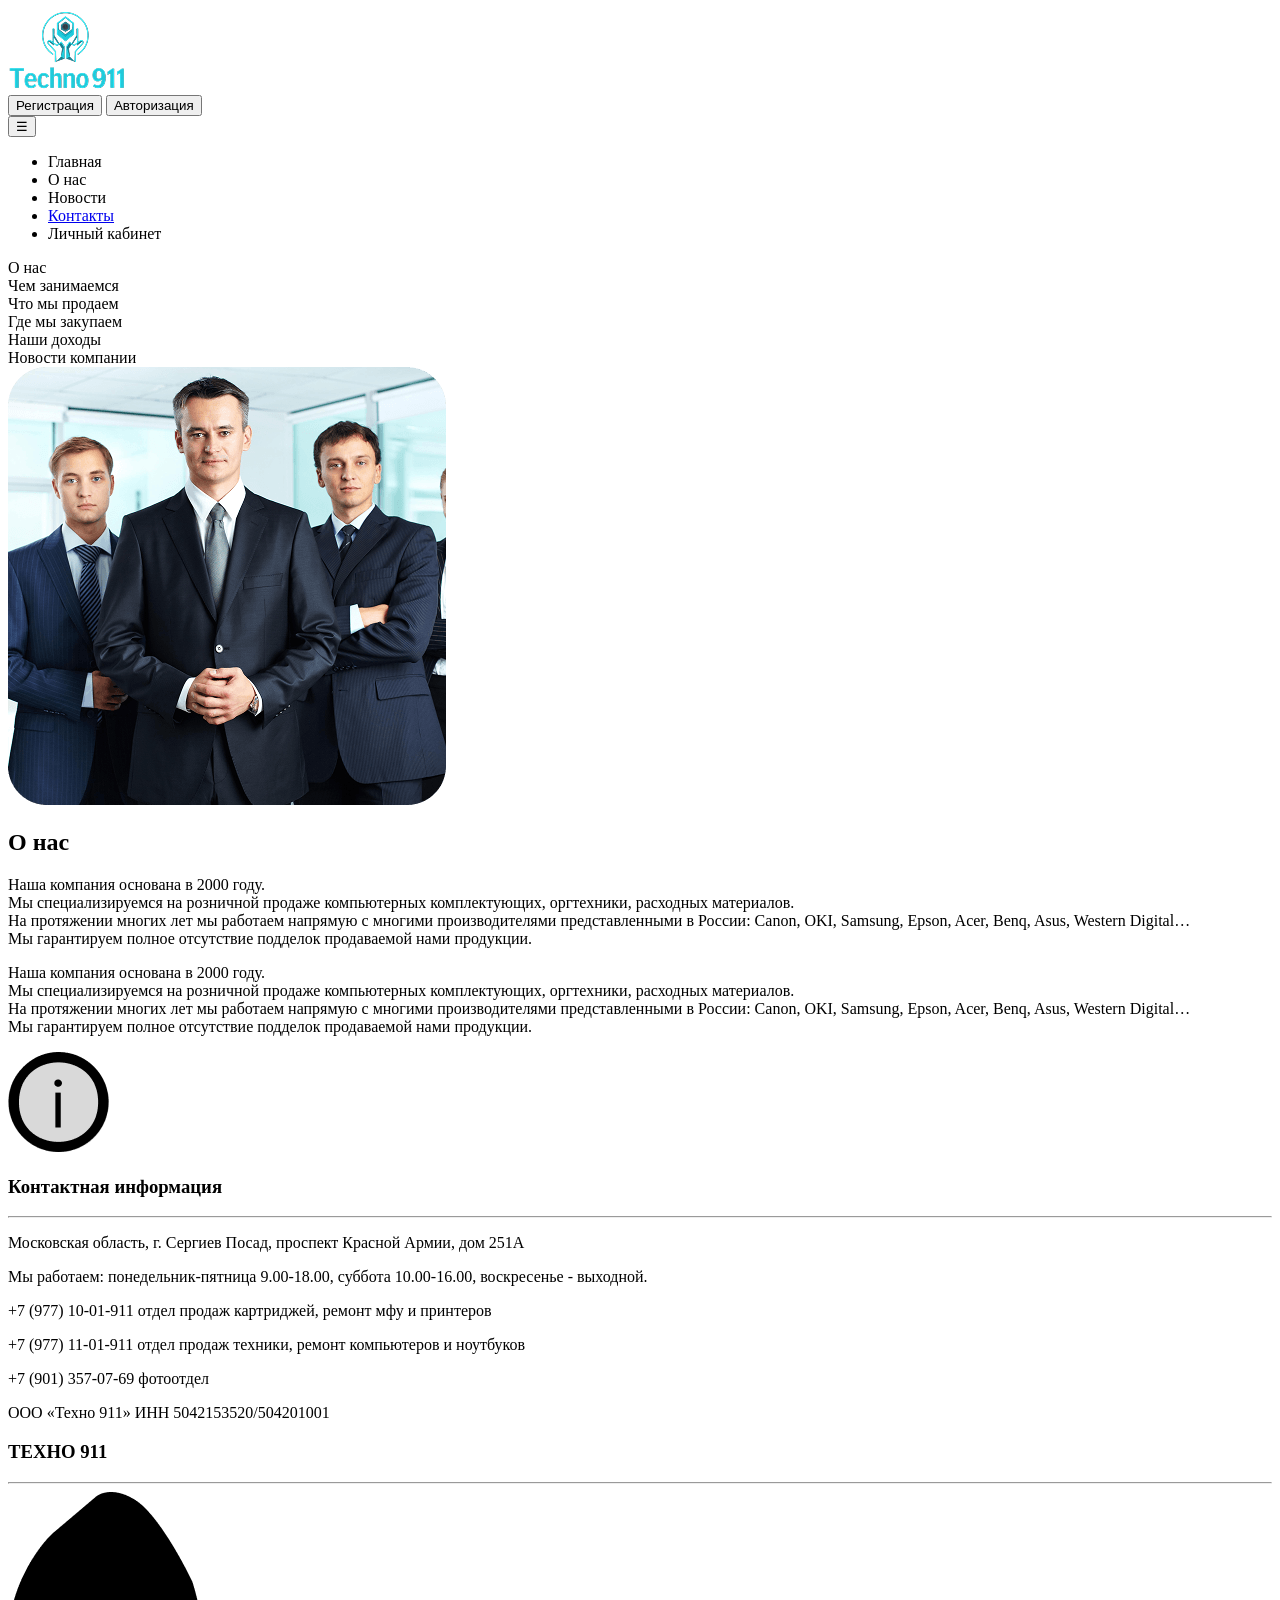
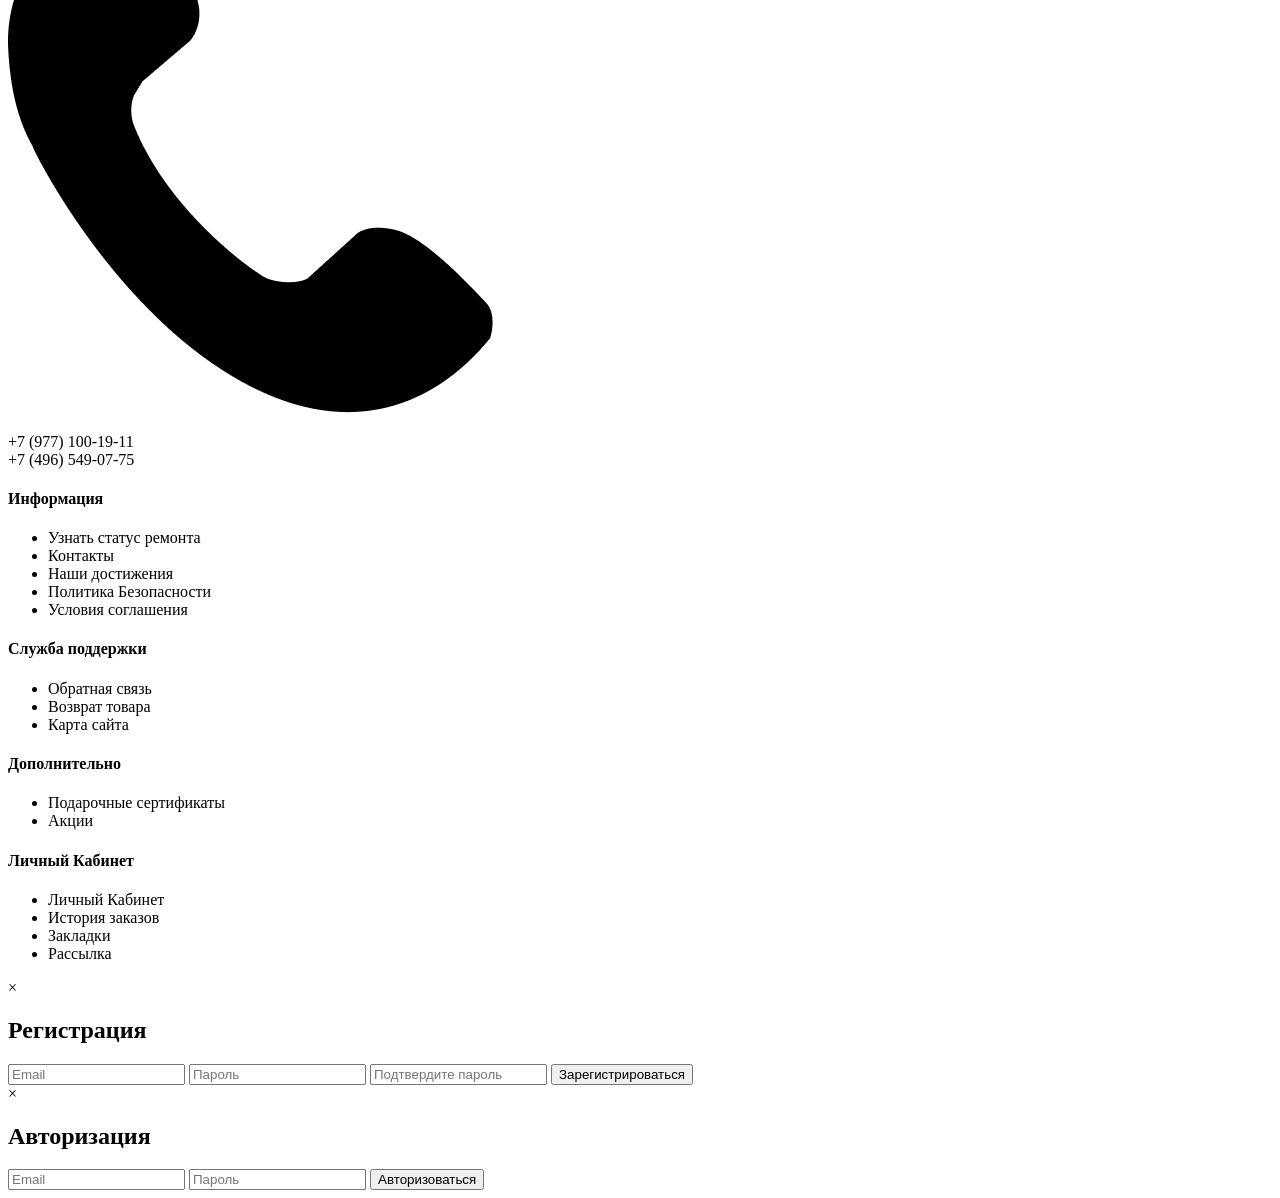
==== index.html @ ac2a49b9 "Add files via upload" ====
<!DOCTYPE html>
<html lang="en">

<head>
    <meta charset="UTF-8">
    <meta name="viewport" content="width=device-width, initial-scale=1.0">
    <link rel="stylesheet" href="/css/reset.css">
    <link rel="stylesheet" href="/css/normalize.css">
    <link rel="stylesheet" href="/sass/style.css">
    <link rel="icon" href="/img/favicon.png" type="image/x-icon">
    <script src="/js/script.js" defer></script>
    <title>Techno911</title>
</head>

<body>
    <header class="header">
        <div class="logo"><img src="/img/Лого.png" alt="Techno911"></div>
        <div class="btns">
            <button class="auth-btns" id="btn-reg">Регистрация</button>
            <button class="auth-btns" id="btn-auth">Авторизация</button>
        </div>
    </header>

    <nav>
        <button class="hamburger" id="hamburger">&#9776;</button>
        <ul class="nav">
            <li class="back">Главная</li>
            <li class="about">О нас</li>
            <li class="news">Новости</li>
            <li><a href="#contacts" class="contacts">Контакты</a></li>
            <li>Личный кабинет</li>
        </ul>
    </nav>

    <div class="main">
        <div class="flex-container">
            <div class="card">О нас</div>
            <div class="card">Чем занимаемся</div>
            <div class="card">Что мы продаем</div>
            <div class="card">Где мы закупаем</div>
            <div class="card">Наши доходы</div>
            <div class="card">Новости компании</div>
        </div>
    </div>

    <section class="about-section hide">
        <div class="about-container">
            <div class="about-image">
                <img src="/img/team.png" alt="Команда">
            </div>
            <div class="about-text">
                <h2>О нас</h2>
                <p>Наша компания основана в 2000 году.
                    <br>Мы специализируемся на розничной продаже компьютерных комплектующих, оргтехники, расходных материалов.
                    <br>На протяжении многих лет мы работаем напрямую с многими производителями представленными в России: Canon, OKI, Samsung, Epson, Acer, Benq, Asus, Western Digital…
                    <br>Мы гарантируем полное отсутствие подделок продаваемой нами продукции.</p>
                <p>Наша компания основана в 2000 году.
                    <br>Мы специализируемся на розничной продаже компьютерных комплектующих, оргтехники, расходных материалов.
                    <br>На протяжении многих лет мы работаем напрямую с многими производителями представленными в России: Canon, OKI, Samsung, Epson, Acer, Benq, Asus, Western Digital…
                    <br>Мы гарантируем полное отсутствие подделок продаваемой нами продукции.</p>
            </div>
        </div>
    </section>

    <button class="up" id="#hamburger">Наверх</button>

    <footer class="footer">
        <div class="footer-top">
            <div class="footer-col">
                <div class="header-with-icon">
                    <img src="/img/info.png" alt="icon" class="info">
                    <h3 id="contacts">Контактная информация</h3>
                </div>
                <hr>
                <p>Московская область, г. Сергиев Посад, проспект Красной Армии, дом 251А</p>
                <p>Мы работаем: понедельник-пятница 9.00-18.00, суббота 10.00-16.00, воскресенье - выходной.</p>
                <p>+7 (977) 10-01-911 отдел продаж картриджей, ремонт мфу и принтеров</p>
                <p>+7 (977) 11-01-911 отдел продаж техники, ремонт компьютеров и ноутбуков</p>
                <p>+7 (901) 357-07-69 фотоотдел</p>
                <p>ООО «Техно 911» ИНН 5042153520/504201001</p>
            </div>
            <div class="footer-col">
                <div class="header-with-icon">
                    <h3>ТЕХНО 911</h3>
                </div>
                <hr>
                <img src="/img/tel.png" alt="icon" class="tel">
                <p>+7 (977) 100-19-11<br>+7 (496) 549-07-75</p>
            </div>
        </div>

        <div class="footer-bottom">
            <div class="link-group">
                <h4>Информация</h4>
                <ul>
                    <li>Узнать статус ремонта</li>
                    <li>Контакты</li>
                    <li>Наши достижения</li>
                    <li>Политика Безопасности</li>
                    <li>Условия соглашения</li>
                </ul>
            </div>
            <div class="link-group">
                <h4>Служба поддержки</h4>
                <ul>
                    <li>Обратная связь</li>
                    <li>Возврат товара</li>
                    <li>Карта сайта</li>
                </ul>
            </div>
            <div class="link-group">
                <h4>Дополнительно</h4>
                <ul>
                    <li>Подарочные сертификаты</li>
                    <li>Акции</li>
                </ul>
            </div>
            <div class="link-group">
                <h4>Личный Кабинет</h4>
                <ul>
                    <li>Личный Кабинет</li>
                    <li>История заказов</li>
                    <li>Закладки</li>
                    <li>Рассылка</li>
                </ul>
            </div>
        </div>
    </footer>

    <div id="modal-reg" class="modal hide">
        <div class="modal-content">
            <span class="close">&times;</span>
            <h2>Регистрация</h2>
            <form id="registerForm">
                <input type="email" id="regEmail" placeholder="Email" required>
                <input type="password" id="regPassword" placeholder="Пароль" required>
                <input type="password" id="regConfirmPassword" placeholder="Подтвердите пароль" required>
                <button type="submit">Зарегистрироваться</button>
            </form>
        </div>
    </div>

    <div id="modal-auth" class="modal hide">
        <div class="modal-content">
            <span class="close">&times;</span>
            <h2>Авторизация</h2>
            <form id="loginForm">
                <input type="email" id="loginEmail" placeholder="Email" required>
                <input type="password" id="loginPassword" placeholder="Пароль" required>
                <button type="submit">Авторизоваться</button>
            </form>
        </div>
    </div>
</body>

</html>
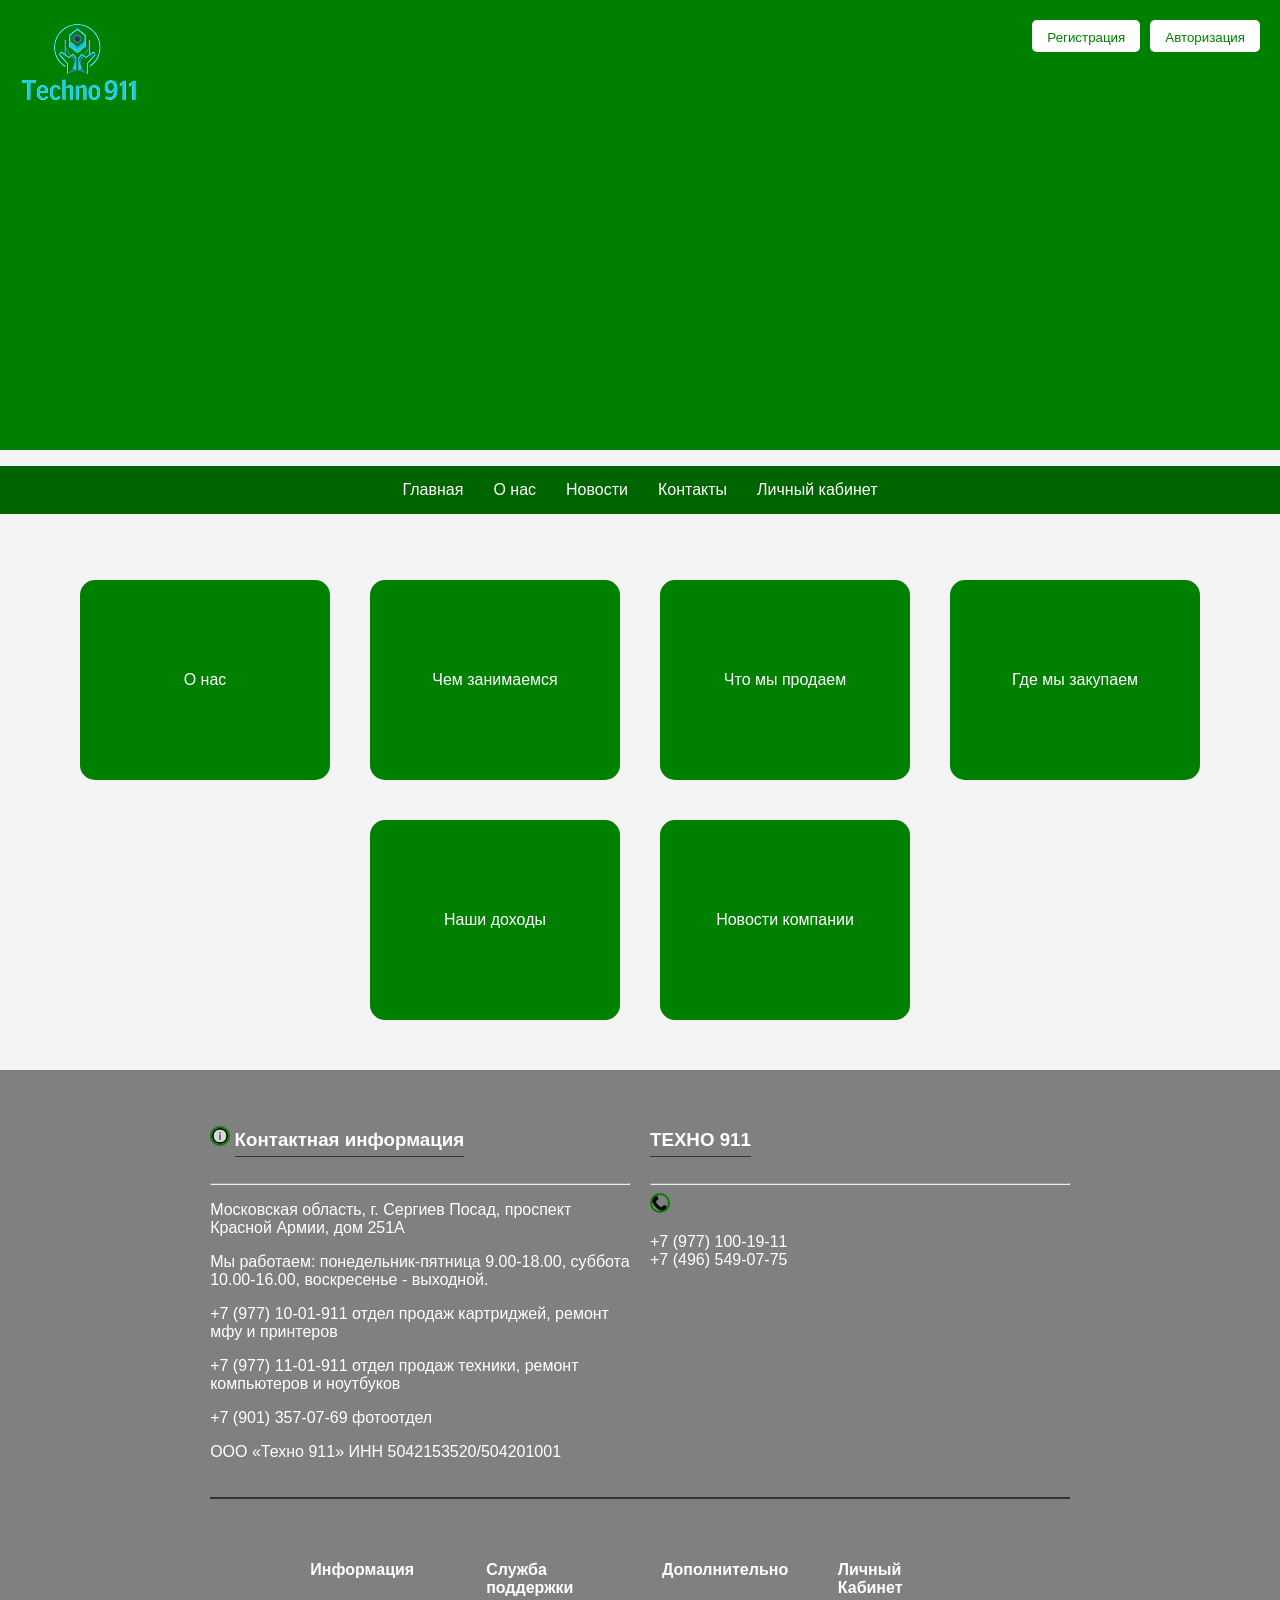
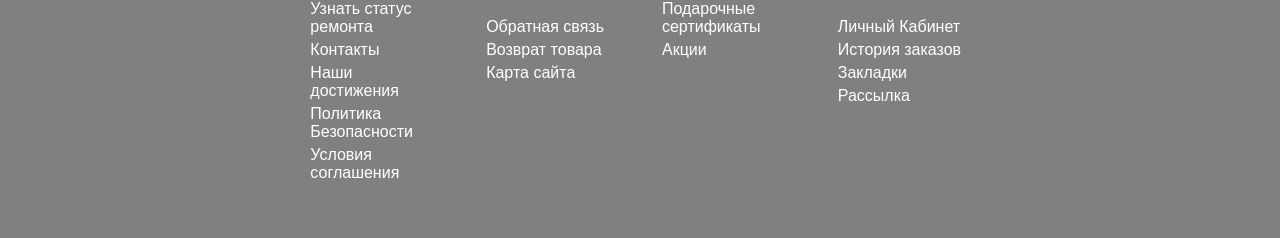
==== commit 5ff26300: "Update index.html" ====
--- a/index.html
+++ b/index.html
@@ -6,7 +6,7 @@
     <meta name="viewport" content="width=device-width, initial-scale=1.0">
     <link rel="stylesheet" href="/css/reset.css">
     <link rel="stylesheet" href="/css/normalize.css">
-    <link rel="stylesheet" href="/sass/style.css">
+    <link rel="stylesheet" href="/css/style.css">
     <link rel="icon" href="/img/favicon.png" type="image/x-icon">
     <script src="/js/script.js" defer></script>
     <title>Techno911</title>
@@ -153,4 +153,4 @@
     </div>
 </body>
 
-</html>+</html>
--- a/css/style.css
+++ b/css/style.css
@@ -0,0 +1,322 @@
+@charset "UTF-8";
+* {
+    box-sizing: border-box;
+}
+
+body {
+    font-family: Arial, sans-serif;
+    margin: 0;
+    padding: 0;
+    background-color: #f4f4f4;
+}
+
+.header {
+    display: flex;
+    justify-content: space-between;
+    padding: 20px;
+    background-image: url("/src/img/Фон Меню.png");
+    background-position: center center;
+    background-repeat: no-repeat;
+    background-size: cover;
+    background-color: #008000;
+    color: white;
+    height: 450px;
+}
+
+.logo {
+    font-size: 24px;
+    font-weight: bold;
+}
+
+.btns {
+    display: flex;
+    gap: 10px;
+}
+
+.auth-btns {
+    height: 32px;
+    padding: 10px 15px;
+    border: none;
+    border-radius: 5px;
+    background-color: #fff;
+    color: #008000;
+    cursor: pointer;
+    transition: background-color 0.3s, color 0.3s;
+}
+
+.auth-btns:hover {
+    background-color: #008000;
+    color: white;
+}
+
+.nav {
+    position: sticky;
+    top: 0;
+    cursor: default;
+    display: flex;
+    justify-content: center;
+    gap: 30px;
+    background-color: #006400;
+    padding: 15px;
+}
+
+.nav li {
+    color: white;
+    text-decoration: none;
+    list-style-type: none;
+}
+
+.nav li:hover {
+    cursor: pointer;
+    text-decoration: underline;
+}
+
+.flex-container {
+    display: flex;
+    flex-wrap: wrap;
+    justify-content: center;
+    gap: 40px;
+    padding: 50px;
+}
+
+.card {
+    cursor: default;
+    width: 250px;
+    height: 200px;
+    background-color: #008000;
+    border-radius: 15px;
+    color: white;
+    display: flex;
+    align-items: center;
+    justify-content: center;
+    transition: transform 0.3s, box-shadow 0.3s;
+}
+
+.card:hover {
+    transform: translateY(-5px);
+    box-shadow: 0 4px 20px rgba(0, 0, 0, 0.2);
+    cursor: pointer;
+}
+
+.footer {
+    cursor: default;
+    background-color: gray;
+    color: white;
+    padding: 40px;
+    display: flex;
+    align-items: center;
+    flex-direction: column;
+}
+
+.footer-top {
+    display: flex;
+    justify-content: space-between;
+    border-bottom: 2px solid #333;
+    padding-bottom: 20px;
+    margin-bottom: 40px;
+}
+
+.footer-top h3 {
+    border-bottom: 1px solid #333;
+    display: inline-block;
+    padding-bottom: 5px;
+}
+
+.footer-bottom {
+    display: flex;
+    justify-content: space-between;
+}
+
+.footer-col {
+    flex: 1;
+    margin-right: 20px;
+}
+
+.footer-col:last-child {
+    margin-right: 0;
+}
+
+.link-group {
+    flex-basis: 20%;
+}
+
+.link-group h3 {
+    margin-bottom: 10px;
+}
+
+.link-group ul {
+    list-style-type: none;
+    padding: 0;
+}
+
+.link-group ul li {
+    margin-bottom: 5px;
+}
+
+.link-group ul li:hover {
+    cursor: pointer;
+    color: #00c900;
+}
+
+.link-group a {
+    color: white;
+    text-decoration: none;
+}
+
+.link-group a:hover {
+    text-decoration: underline;
+    cursor: pointer;
+}
+
+.info {
+    width: 20px;
+    border: 2px solid green;
+    border-radius: 35px;
+    height: 20px;
+    background-image: none;
+}
+
+.tel {
+    border: 2px solid green;
+    border-radius: 35px;
+    width: 20px;
+    height: 20px;
+    background-image: none;
+}
+
+.about-container {
+    display: flex;
+    align-items: flex-start;
+    gap: 40px;
+    max-width: 1000px;
+    margin: 0 auto;
+    padding: 20px;
+}
+
+.about-container img {
+    width: 300px;
+    height: auto;
+    border-radius: 20px;
+    -o-object-fit: cover;
+    object-fit: cover;
+}
+
+.about-text {
+    background-color: #008040;
+    color: white;
+    padding: 30px;
+    border-radius: 4px;
+    flex: 1;
+}
+
+.about-text h2 {
+    margin-top: 0;
+    font-size: 24px;
+}
+
+.about-text p {
+    line-height: 1.5;
+    margin-bottom: 15px;
+}
+
+.hide {
+    display: none;
+}
+
+.active {
+    display: flex;
+}
+
+.contacts {
+    text-decoration: none;
+    color: white;
+}
+
+.modal {
+    display: none;
+    position: fixed;
+    z-index: 1000;
+    left: 0;
+    top: 0;
+    width: 100%;
+    height: 100%;
+    background-color: rgba(0, 0, 0, 0.5);
+}
+
+.modal-content {
+    background: white;
+    margin: 15% auto;
+    padding: 20px;
+    width: 300px;
+    border-radius: 8px;
+}
+
+.close {
+    float: right;
+    cursor: pointer;
+    font-size: 24px;
+}
+
+form {
+    display: flex;
+    flex-direction: column;
+}
+
+form button {
+    padding: 10px;
+    background-color: #28a745;
+    color: white;
+    border: none;
+    border-radius: 5px;
+}
+
+form input {
+    margin-bottom: 10px;
+    padding: 10px;
+    border: 1px solid #ccc;
+    border-radius: 5px;
+}
+
+
+/* Скрываем кнопку гамбургера на десктопе */
+
+
+/* Скрываем кнопку гамбургера на десктопе */
+
+.hamburger {
+    display: none;
+    background: none;
+    border: none;
+    font-size: 30px;
+    cursor: pointer;
+}
+
+
+/* Медиа-запрос для мобильных устройств (например, до 768px) */
+
+@media (max-width: 767px) {
+    .hamburger {
+        z-index: 1000;
+        position: sticky;
+        display: block;
+        /* Показываем гамбургер */
+    }
+    .nav {
+        z-index: 1000;
+        position: -webkit-sticky;
+        position: sticky;
+        display: none;
+        /* Скрываем пункты меню по умолчанию */
+        flex-direction: column;
+        width: 100%;
+    }
+    .nav.active {
+        display: flex;
+        /* Показываем меню, если есть класс .active */
+    }
+    .about-container {
+        display: flex;
+        justify-content: center;
+        flex-direction: column;
+    }
+}
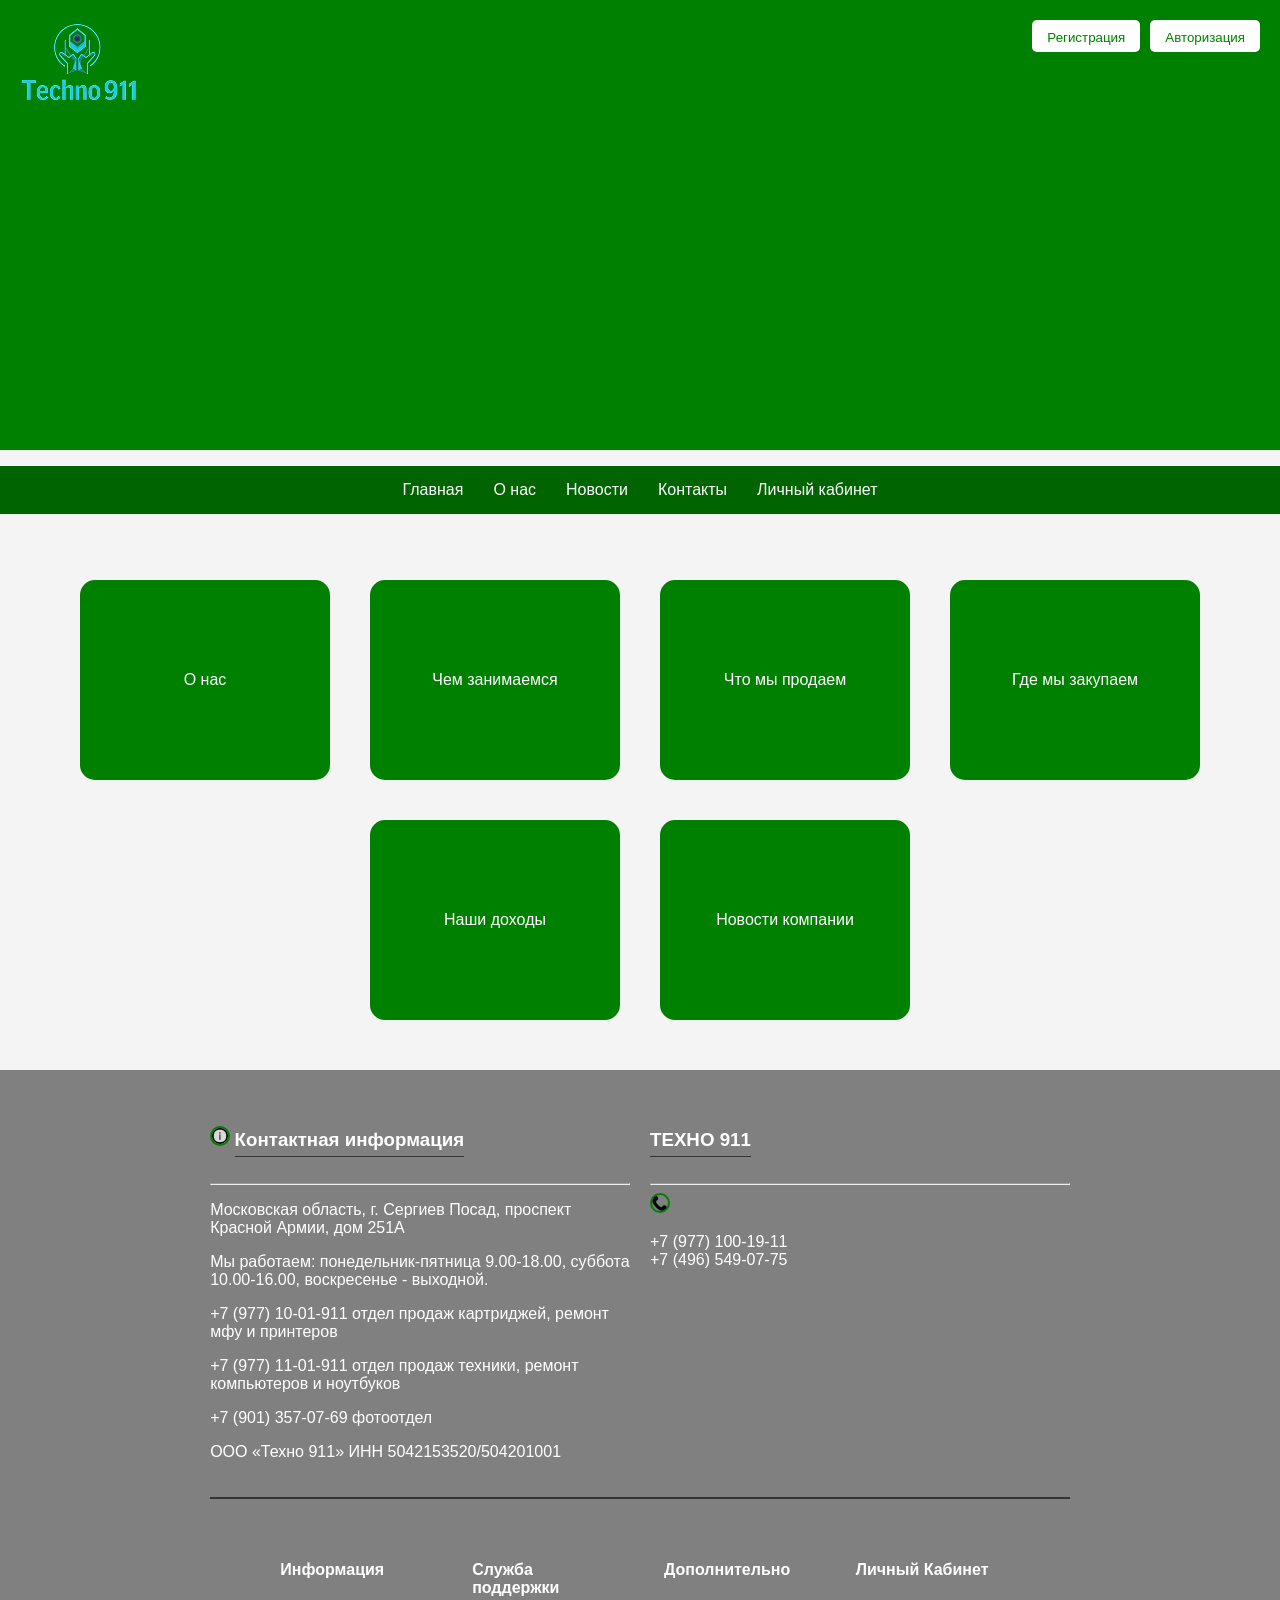
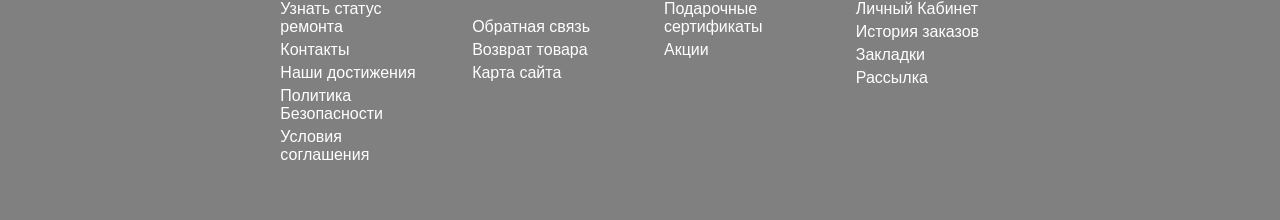
==== commit 90eb1a6c: "Update index.html" ====
--- a/index.html
+++ b/index.html
@@ -4,11 +4,11 @@
 <head>
     <meta charset="UTF-8">
     <meta name="viewport" content="width=device-width, initial-scale=1.0">
-    <link rel="stylesheet" href="/css/reset.css">
-    <link rel="stylesheet" href="/css/normalize.css">
-    <link rel="stylesheet" href="/css/style.css">
-    <link rel="icon" href="/img/favicon.png" type="image/x-icon">
-    <script src="/js/script.js" defer></script>
+    <link rel="stylesheet" href="css/reset.css">
+    <link rel="stylesheet" href="css/normalize.css">
+    <link rel="stylesheet" href="style.css">
+    <link rel="icon" href="img/favicon.png" type="image/x-icon">
+    <script src="/script.js" defer></script>
     <title>Techno911</title>
 </head>
 
--- a/style.css
+++ b/style.css
@@ -0,0 +1,311 @@
+@charset "UTF-8";
+* {
+  box-sizing: border-box;
+}
+
+body {
+  font-family: Arial, sans-serif;
+  margin: 0;
+  padding: 0;
+  background-color: #f4f4f4;
+}
+
+.header {
+  display: flex;
+  justify-content: space-between;
+  padding: 20px;
+  background-image: url("/src/img/Фон Меню.png");
+  background-position: center center;
+  background-repeat: no-repeat;
+  background-size: cover;
+  background-color: #008000;
+  color: white;
+  height: 450px;
+}
+
+.logo {
+  font-size: 24px;
+  font-weight: bold;
+}
+
+.btns {
+  display: flex;
+  gap: 10px;
+  flex-wrap: wrap;
+  height: 30px;
+  justify-content: end;
+}
+
+.auth-btns {
+  height: 32px;
+  padding: 10px 15px;
+  border: none;
+  border-radius: 5px;
+  background-color: #fff;
+  color: #008000;
+  cursor: pointer;
+  transition: background-color 0.3s, color 0.3s;
+}
+
+.auth-btns:hover {
+  background-color: #008000;
+  color: white;
+}
+
+.nav {
+  position: sticky;
+  top: 0;
+  cursor: default;
+  display: flex;
+  justify-content: center;
+  gap: 30px;
+  background-color: #006400;
+  padding: 15px;
+}
+.nav li {
+  color: white;
+  text-decoration: none;
+  list-style-type: none;
+}
+.nav li:hover {
+  cursor: pointer;
+  text-decoration: underline;
+}
+
+.flex-container {
+  display: flex;
+  flex-wrap: wrap;
+  justify-content: center;
+  gap: 40px;
+  padding: 50px;
+}
+
+.card {
+  cursor: default;
+  width: 250px;
+  height: 200px;
+  background-color: #008000;
+  border-radius: 15px;
+  color: white;
+  display: flex;
+  align-items: center;
+  justify-content: center;
+  transition: transform 0.3s, box-shadow 0.3s;
+}
+
+.card:hover {
+  transform: translateY(-5px);
+  box-shadow: 0 4px 20px rgba(0, 0, 0, 0.2);
+  cursor: pointer;
+}
+
+.footer {
+  cursor: default;
+  background-color: gray;
+  color: white;
+  padding: 40px;
+  display: flex;
+  align-items: center;
+  flex-direction: column;
+}
+
+.footer-top {
+  display: flex;
+  flex-wrap: wrap;
+  justify-content: space-between;
+  border-bottom: 2px solid #333;
+  padding-bottom: 20px;
+  margin-bottom: 40px;
+}
+.footer-top h3 {
+  border-bottom: 1px solid #333;
+  display: inline-block;
+  padding-bottom: 5px;
+}
+
+.footer-bottom {
+  display: flex;
+  justify-content: space-between;
+  flex-wrap: wrap;
+  gap: 20px;
+}
+
+.footer-col {
+  flex: 1;
+  margin-right: 20px;
+}
+
+.footer-col:last-child {
+  margin-right: 0;
+}
+
+.link-group {
+  flex-basis: 20%;
+}
+.link-group h3 {
+  margin-bottom: 10px;
+}
+.link-group ul {
+  list-style-type: none;
+  padding: 0;
+}
+.link-group ul li {
+  margin-bottom: 5px;
+}
+.link-group ul li:hover {
+  cursor: pointer;
+  color: #00c900;
+}
+.link-group a {
+  color: white;
+  text-decoration: none;
+}
+.link-group a:hover {
+  text-decoration: underline;
+  cursor: pointer;
+}
+
+.info {
+  width: 20px;
+  border: 2px solid green;
+  border-radius: 35px;
+  height: 20px;
+  background-image: none;
+}
+
+.tel {
+  border: 2px solid green;
+  border-radius: 35px;
+  width: 20px;
+  height: 20px;
+  background-image: none;
+}
+
+.about-container {
+  display: flex;
+  align-items: flex-start;
+  gap: 40px;
+  max-width: 1000px;
+  margin: 0 auto;
+  padding: 20px;
+}
+.about-container img {
+  width: 300px;
+  height: auto;
+  border-radius: 20px;
+  -o-object-fit: cover;
+     object-fit: cover;
+}
+
+.about-text {
+  background-color: #008040;
+  color: white;
+  padding: 30px;
+  border-radius: 4px;
+  flex: 1;
+}
+.about-text h2 {
+  margin-top: 0;
+  font-size: 24px;
+}
+.about-text p {
+  line-height: 1.5;
+  margin-bottom: 15px;
+}
+
+.hide {
+  display: none;
+}
+
+.active {
+  display: flex;
+}
+
+.contacts {
+  text-decoration: none;
+  color: white;
+}
+
+.modal {
+  display: none;
+  position: fixed;
+  z-index: 1000;
+  left: 0;
+  top: 0;
+  width: 100%;
+  height: 100%;
+  background-color: rgba(0, 0, 0, 0.5);
+}
+
+.modal-content {
+  background: white;
+  margin: 15% auto;
+  padding: 20px;
+  width: 300px;
+  border-radius: 8px;
+}
+
+.close {
+  float: right;
+  cursor: pointer;
+  font-size: 24px;
+}
+
+form {
+  display: flex;
+  flex-direction: column;
+}
+form button {
+  padding: 10px;
+  background-color: #28a745;
+  color: white;
+  border: none;
+  border-radius: 5px;
+}
+form input {
+  margin-bottom: 10px;
+  padding: 10px;
+  border: 1px solid #ccc;
+  border-radius: 5px;
+}
+
+.hamburger {
+  display: none;
+  background: none;
+  border: none;
+  font-size: 30px;
+  cursor: pointer;
+}
+
+.up {
+  position: fixed;
+  bottom: 20px;
+  right: 20px;
+  display: none;
+  background-color: #008000;
+  color: white;
+  border: none;
+  border-radius: 5px;
+  padding: 10px 15px;
+  cursor: pointer;
+  font-size: 16px;
+}
+
+@media (max-width: 767px) {
+  .about-container {
+    display: flex;
+    justify-content: center;
+    flex-direction: column;
+  }
+  .hamburger {
+    display: block;
+  }
+  .nav {
+    display: none;
+    flex-direction: column;
+    width: 100%;
+  }
+  .nav.active {
+    display: flex;
+  }
+}
